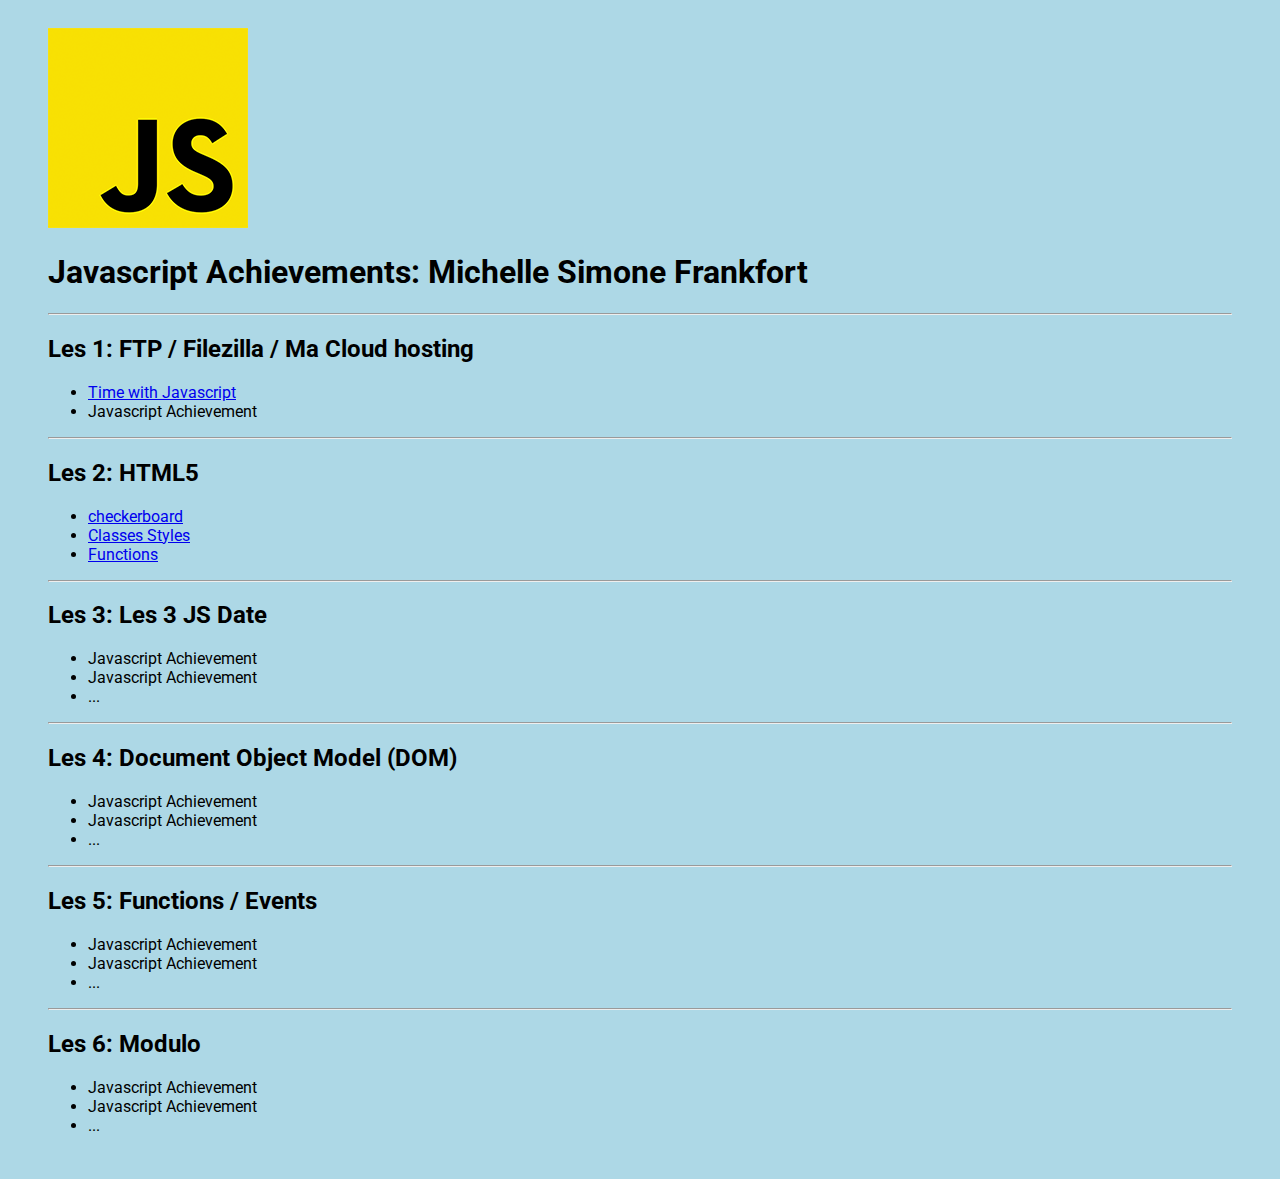
==== index.html @ 25bce615 "Java script achievements" ====
<!DOCTYPE html>
<html lang="en">

<head>
    <meta charset="UTF-8">
    <meta name="viewport" content="width=device-width, initial-scale=1.0">
    <title>Javascript Achievements</title>
    <link href="https://fonts.googleapis.com/css2?family=Roboto:wght@300&display=swap" rel="stylesheet">
    <style type="text/css">
        
        body {
            font-family: "Roboto", sans-serif;
            background-color: lightblue;
        }

        .container {
            padding: 20px 40px;
        }

        .big-link {
            font-size: 1.5em;
        }
    </style>
</head>

<body>
    <div class="container">
        <img src="js.png" />

        <h1>Javascript Achievements: Michelle Simone Frankfort</h1>

        <hr>

        <h2>Les 1: FTP / Filezilla / Ma Cloud hosting</h3>
        <ul>
            <li><a href="B2L1TimeJavascript/index.html">Time with Javascript</a></li>
            <li>Javascript Achievement</li>

        </ul>
        <hr>
        <h2>Les 2: HTML5</h3>
        <ul>
            <li><a href="checkerboard/index.html">checkerboard</a></li>
            <li><a href="B2L2ClassesStyles/index.html">Classes Styles</a></li>
            <li><a href="B2L2Functions/functions.html">Functions</a></li>
        </ul>
        <hr>
        <h2>Les 3: Les 3 JS Date</h3>
        <ul>
            <li>Javascript Achievement</li>
            <li>Javascript Achievement</li>
            <li>...</li>
        </ul>
        <hr>
        <h2>Les 4: Document Object Model (DOM)</h3>
        <ul>
            <li>Javascript Achievement</li>
            <li>Javascript Achievement</li>
            <li>...</li>
        </ul>
        <hr>
        <h2>Les 5: Functions / Events</h3>
        <ul>
            <li>Javascript Achievement</li>
            <li>Javascript Achievement</li>
            <li>...</li>
        </ul>
        <hr>
        <h2>Les 6: Modulo</h3>
        <ul>
            <li>Javascript Achievement</li>
            <li>Javascript Achievement</li>
            <li>...</li>
        </ul>
    </div>
</body>

</html>
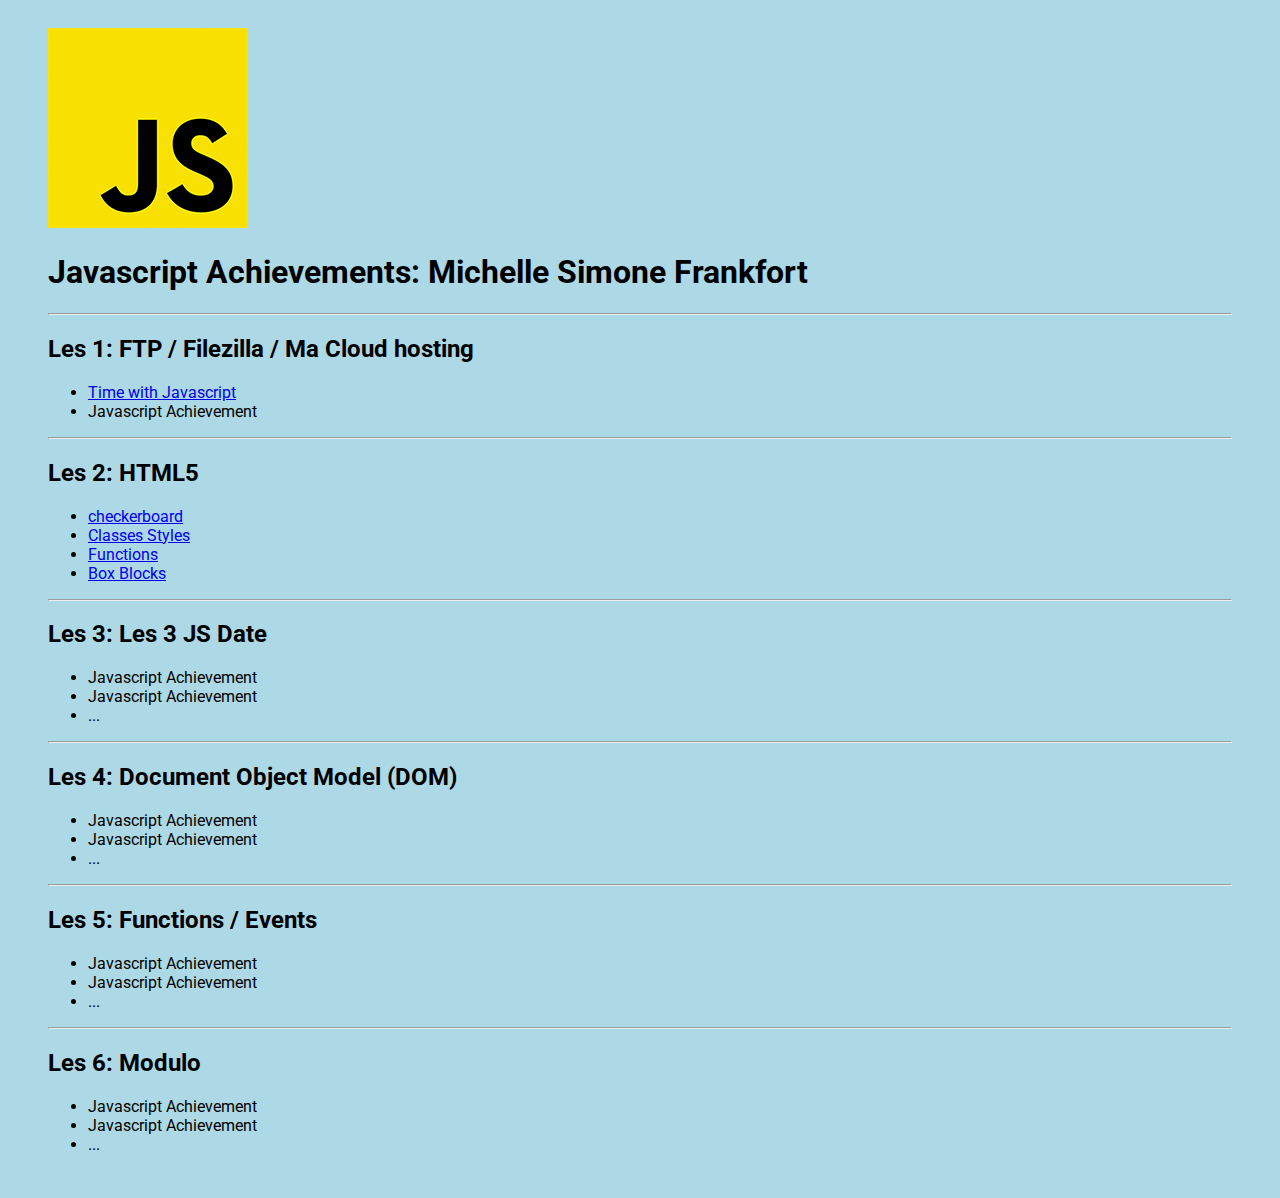
==== commit 5492716a: "Updated main stuff" ====
--- a/index.html
+++ b/index.html
@@ -42,7 +42,8 @@
         <ul>
             <li><a href="checkerboard/index.html">checkerboard</a></li>
             <li><a href="B2L2ClassesStyles/index.html">Classes Styles</a></li>
-            <li><a href="B2L2Functions/functions.html">Functions</a></li>
+            <li><a href="B2L2Functions/Functions.html">Functions</a></li>
+            <li><a href="B2L2BoxBlocks/boxblocks.html">Box Blocks</a></li>
         </ul>
         <hr>
         <h2>Les 3: Les 3 JS Date</h3>
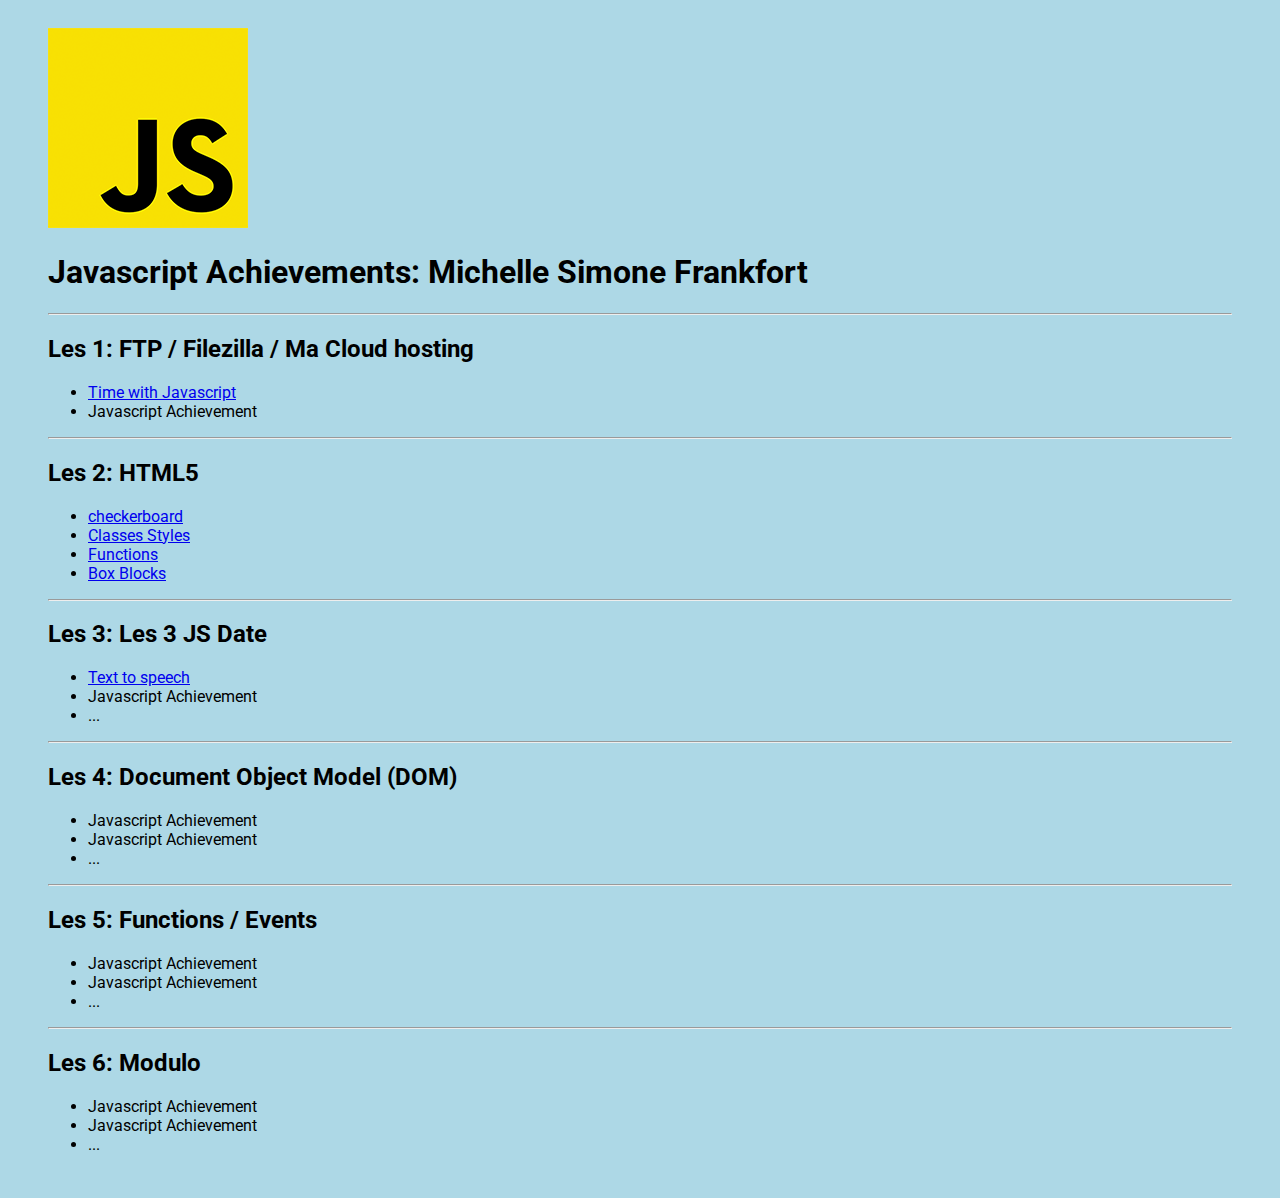
==== commit dfe81190: "index updated" ====
--- a/index.html
+++ b/index.html
@@ -48,7 +48,7 @@
         <hr>
         <h2>Les 3: Les 3 JS Date</h3>
         <ul>
-            <li>Javascript Achievement</li>
+            <li><a href="B2L3TextToSpeech/index.html">Text to speech</a></li>
             <li>Javascript Achievement</li>
             <li>...</li>
         </ul>
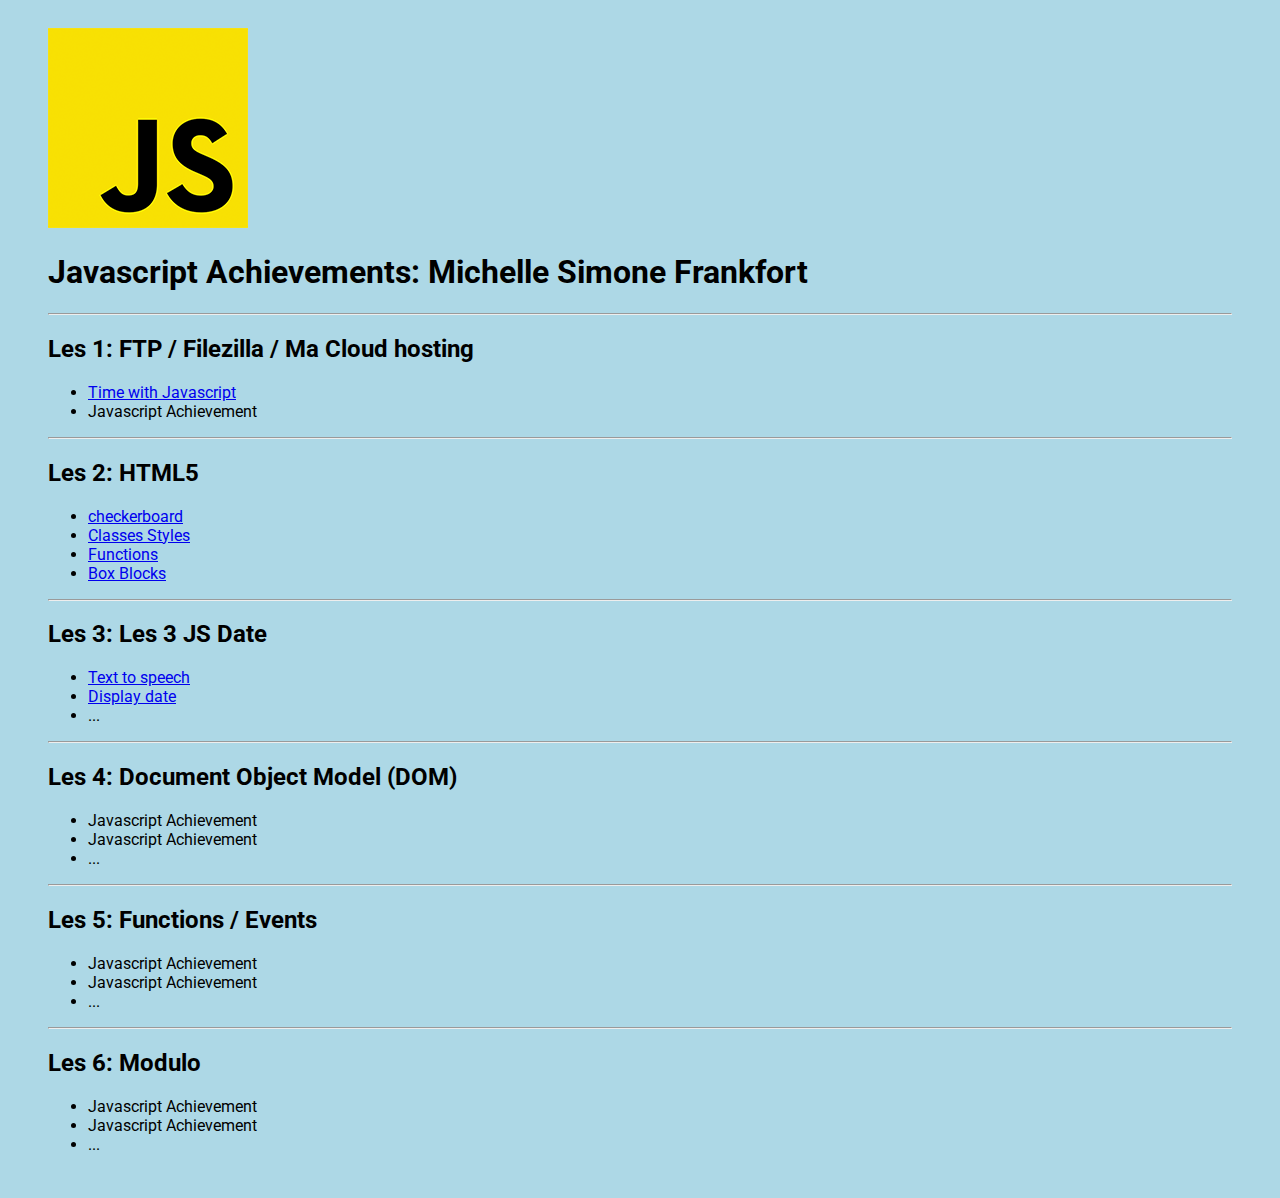
==== commit cd6fe195: "Added do date display" ====
--- a/index.html
+++ b/index.html
@@ -49,7 +49,7 @@
         <h2>Les 3: Les 3 JS Date</h3>
         <ul>
             <li><a href="B2L3TextToSpeech/index.html">Text to speech</a></li>
-            <li>Javascript Achievement</li>
+            <li><a href="B2L3DoDateDisplay/index.html">Display date</a></li>
             <li>...</li>
         </ul>
         <hr>
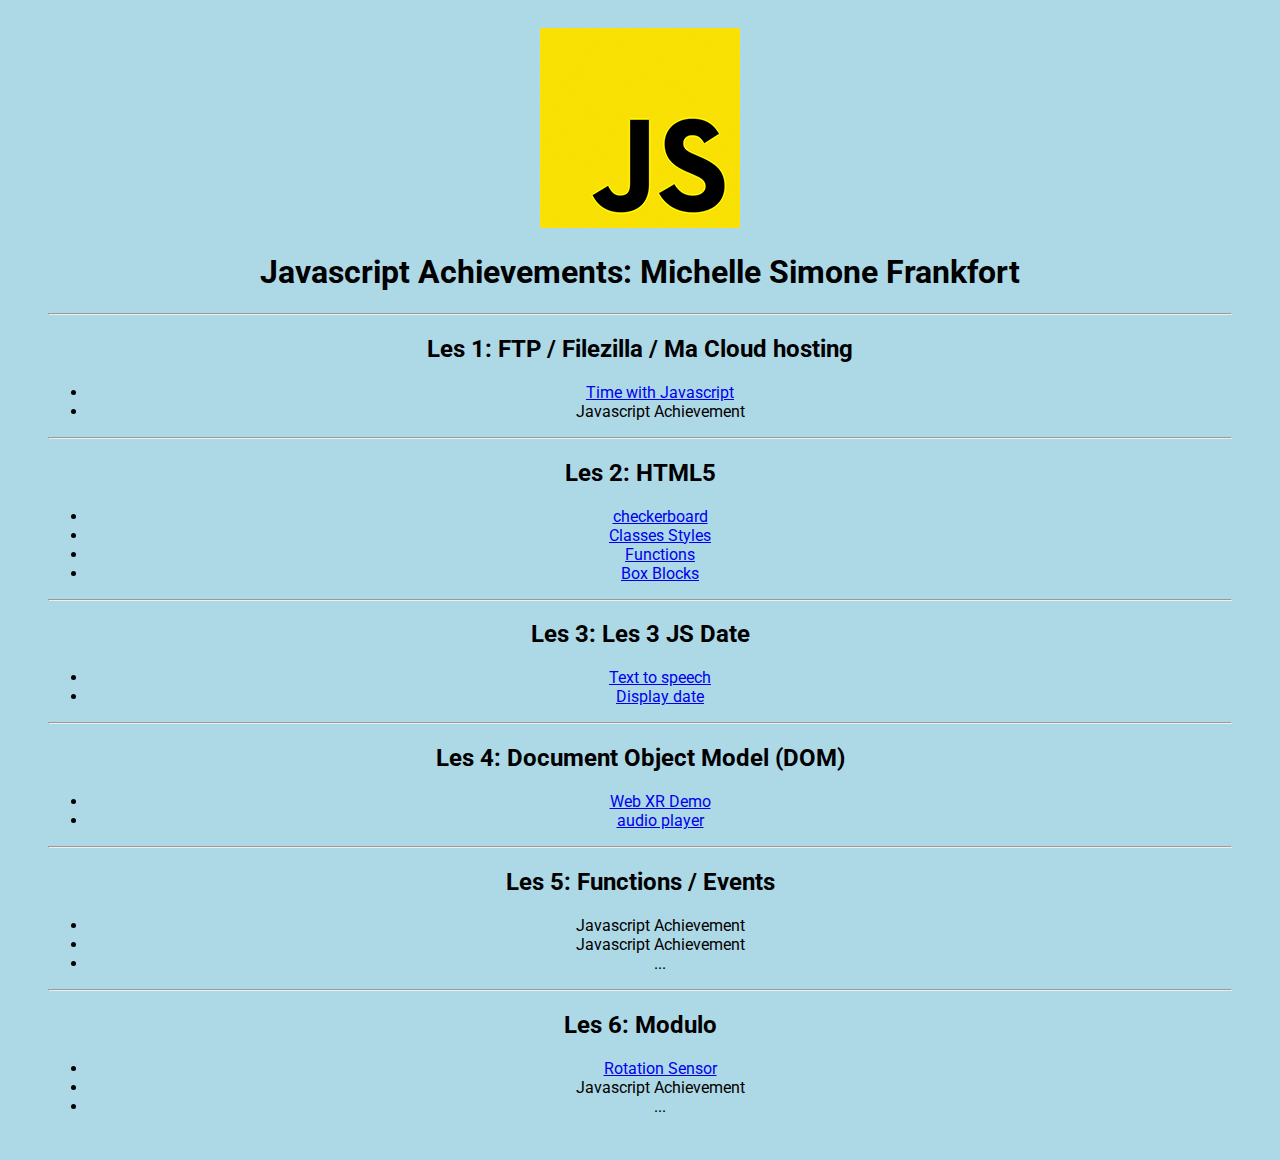
==== commit 21f81427: "alle opdrachten die ik nog vergeten was te commit" ====
--- a/index.html
+++ b/index.html
@@ -11,6 +11,7 @@
         body {
             font-family: "Roboto", sans-serif;
             background-color: lightblue;
+            text-align: center;
         }
 
         .container {
@@ -50,14 +51,12 @@
         <ul>
             <li><a href="B2L3TextToSpeech/index.html">Text to speech</a></li>
             <li><a href="B2L3DoDateDisplay/index.html">Display date</a></li>
-            <li>...</li>
         </ul>
         <hr>
         <h2>Les 4: Document Object Model (DOM)</h3>
         <ul>
-            <li>Javascript Achievement</li>
-            <li>Javascript Achievement</li>
-            <li>...</li>
+            <li><a href="B2L4WebXRDemo/index.html"> Web XR Demo</a></li>
+            <li><a href="B2L4Audioplayer/index.html">audio player</a></li>
         </ul>
         <hr>
         <h2>Les 5: Functions / Events</h3>
@@ -69,7 +68,7 @@
         <hr>
         <h2>Les 6: Modulo</h3>
         <ul>
-            <li>Javascript Achievement</li>
+            <li><a href="B2L6RotationSensor/sensors.html">Rotation Sensor</a></li>
             <li>Javascript Achievement</li>
             <li>...</li>
         </ul>
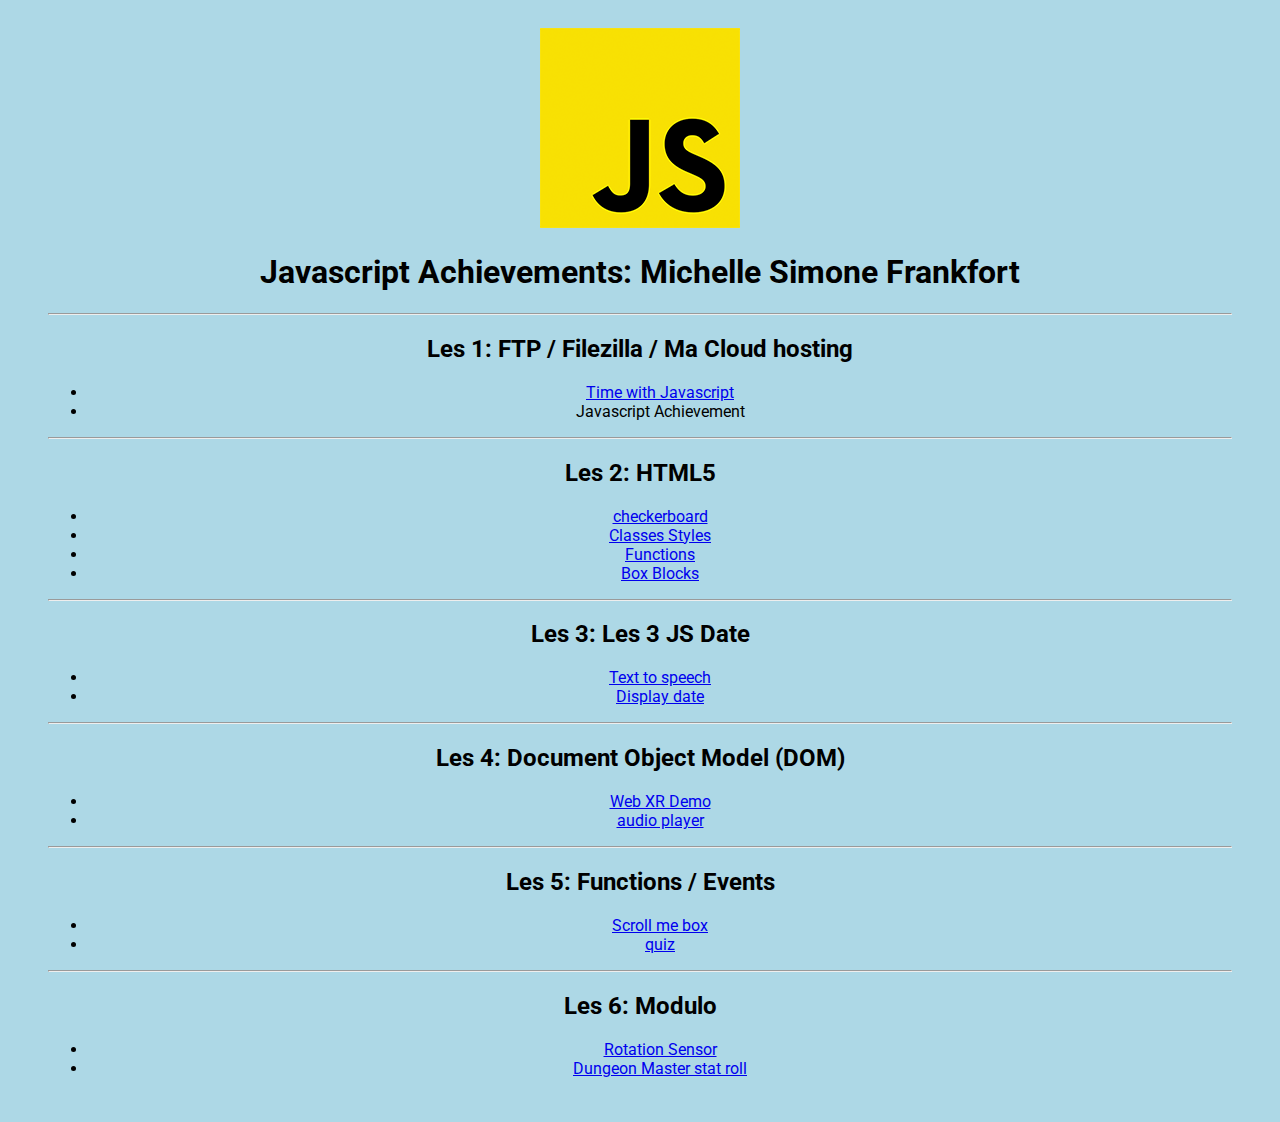
==== commit e50573a1: "added dungeon master" ====
--- a/index.html
+++ b/index.html
@@ -61,16 +61,14 @@
         <hr>
         <h2>Les 5: Functions / Events</h3>
         <ul>
-            <li>Javascript Achievement</li>
-            <li>Javascript Achievement</li>
-            <li>...</li>
+            <li><a href="B2L5ScrollOnMe/index.html">Scroll me box</a></li>
+            <li><a href="quiz/index.html">quiz</a></li>
         </ul>
         <hr>
         <h2>Les 6: Modulo</h3>
         <ul>
             <li><a href="B2L6RotationSensor/sensors.html">Rotation Sensor</a></li>
-            <li>Javascript Achievement</li>
-            <li>...</li>
+            <li><a href="B2L6Dungeonmaster">Dungeon Master stat roll</a></li>
         </ul>
     </div>
 </body>
